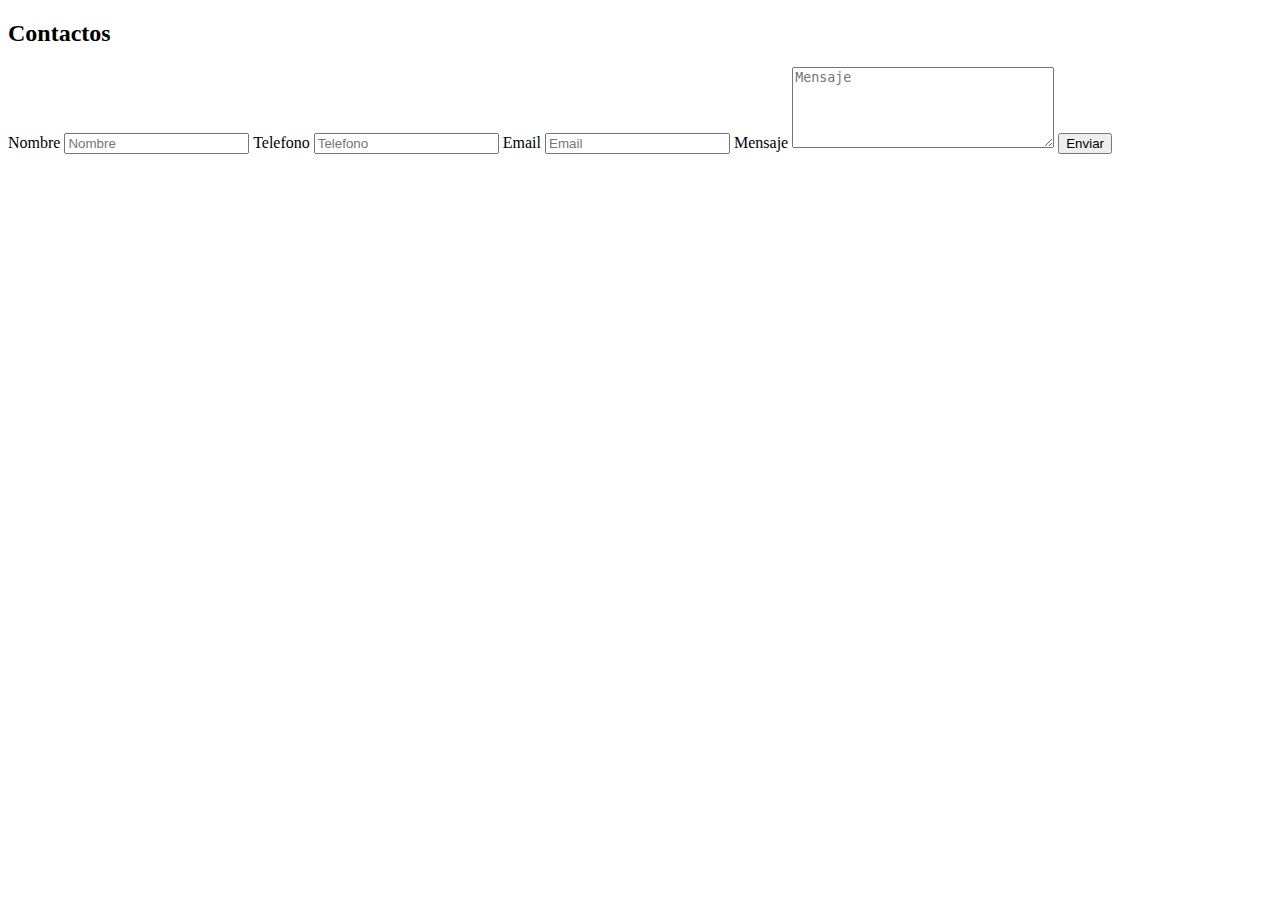
==== contactos.html @ 8f090f22 "contactos "listos"" ====
<!DOCTYPE html>
<html>
<head>
    <meta charset='utf-8'>
    <meta http-equiv="X-UA-compatible" content="IE=edge">
    <title>Contactos</title>
    <meta name='viewport' content='width=device-width, initial-scale=1'>
    <link rel='stylesheet' href='css/contactos.css'>
</head>
<body>
    <form>
        <h2>Contactos</h2>
        <div class="input-group">

            <label for="name">Nombre</label>
            <input type="text" name="name" id="name" placeholder="Nombre">

            <label form="phone">Telefono</label>
            <input type="tel" name="phone" id="phone" placeholder="Telefono">

            <label from="email">Email</label>
            <input type="email" name="email" id="email" placeholder="Email">

            <label from="message">Mensaje</label>
            <textarea type="text" id="message" cols="30" rows="5" placeholder="Mensaje"></textarea>

            <input type="submit" value="Enviar"> 

        </div>
    </form>
    
</body>
</html>
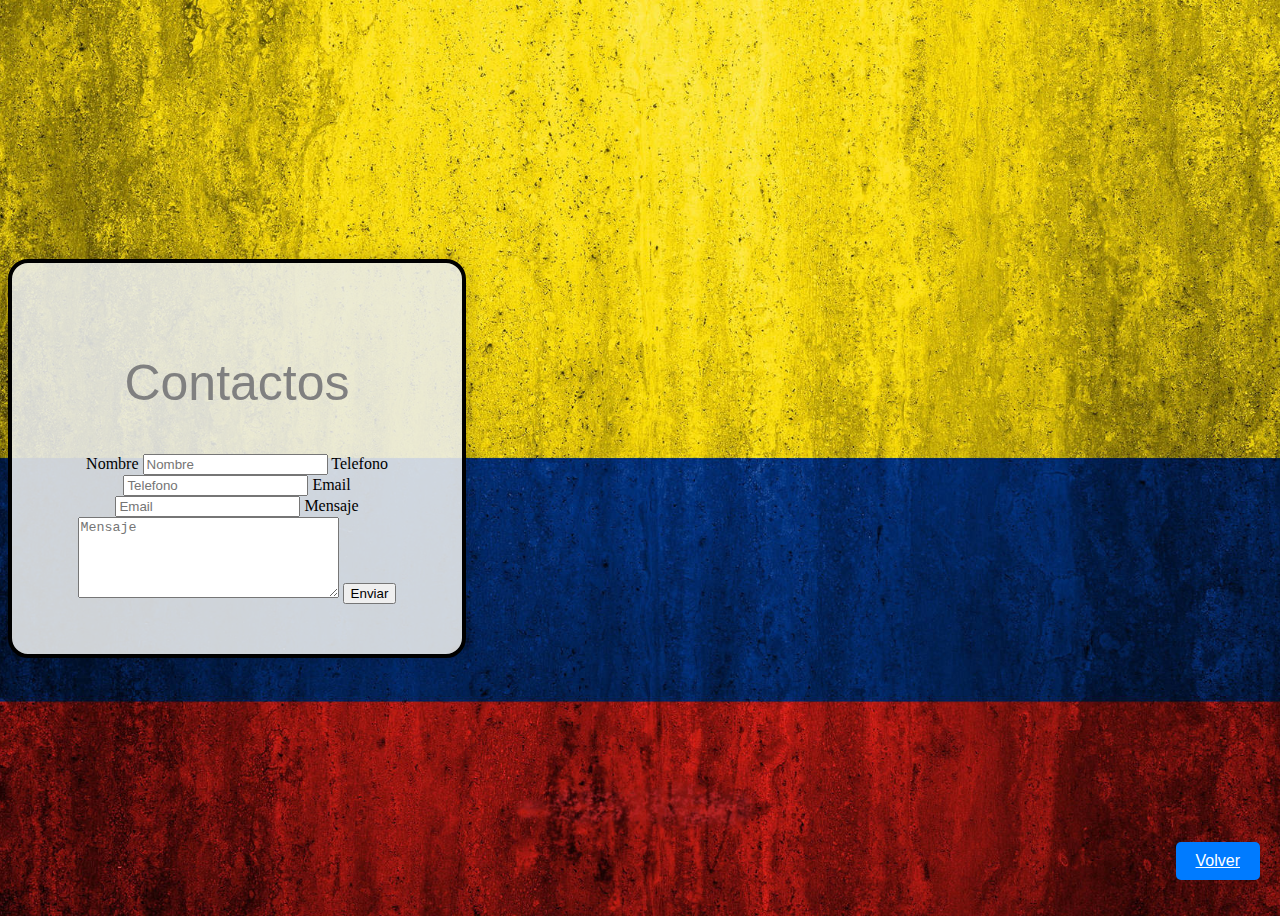
==== commit acbb8a76: "contactos listo" ====
--- a/contactos.html
+++ b/contactos.html
@@ -8,6 +8,7 @@
     <link rel='stylesheet' href='css/contactos.css'>
 </head>
 <body>
+    <a href="index.html">Volver</a>
     <form>
         <h2>Contactos</h2>
         <div class="input-group">
--- a/css/contactos.css
+++ b/css/contactos.css
@@ -0,0 +1,47 @@
+a{
+    position: fixed;
+  bottom: 20px;  /* 20px desde el fondo de la página */
+  right: 20px;   /* 20px desde el borde derecho */
+  padding: 10px 20px;
+  background-color: #007bff;  /* Color de fondo */
+  color: white;  /* Color del texto */
+  border: none;
+  border-radius: 5px;
+  cursor: pointer;
+  font-size: 16px;
+}
+body{
+    font-family: Arial, Helvetica, sans-serif;
+    min-height: 100vh;
+    display: flex;
+    align-items: center;
+    background-image: url(../img/fondo\ cont.jpg);
+    background-repeat: no-repeat;
+    background-position: center;
+    background-size: cover;
+}
+form{
+    padding: 50px 55px;
+    box-shadow: 0 0 20px rgba(0, 0, 0, 0.2) ;
+    border-radius: 20px;
+    text-align: center;
+    width: 340px;
+    background-color: rgba(234, 236, 236, 0.886);
+    border: 4px solid black;
+
+}
+input-group{
+    display: flex;
+    flex-direction: column;
+    text-align: left;
+
+}
+h2{
+    font-family: Impact, Haettenschweiler, 'Arial Narrow Bold', sans-serif;
+    font-weight: 200;
+    font-size: 50px;
+    color: gray;
+}
+div{
+    font-family: Cambria, Cochin, Georgia, Times, 'Times New Roman', serif;
+}